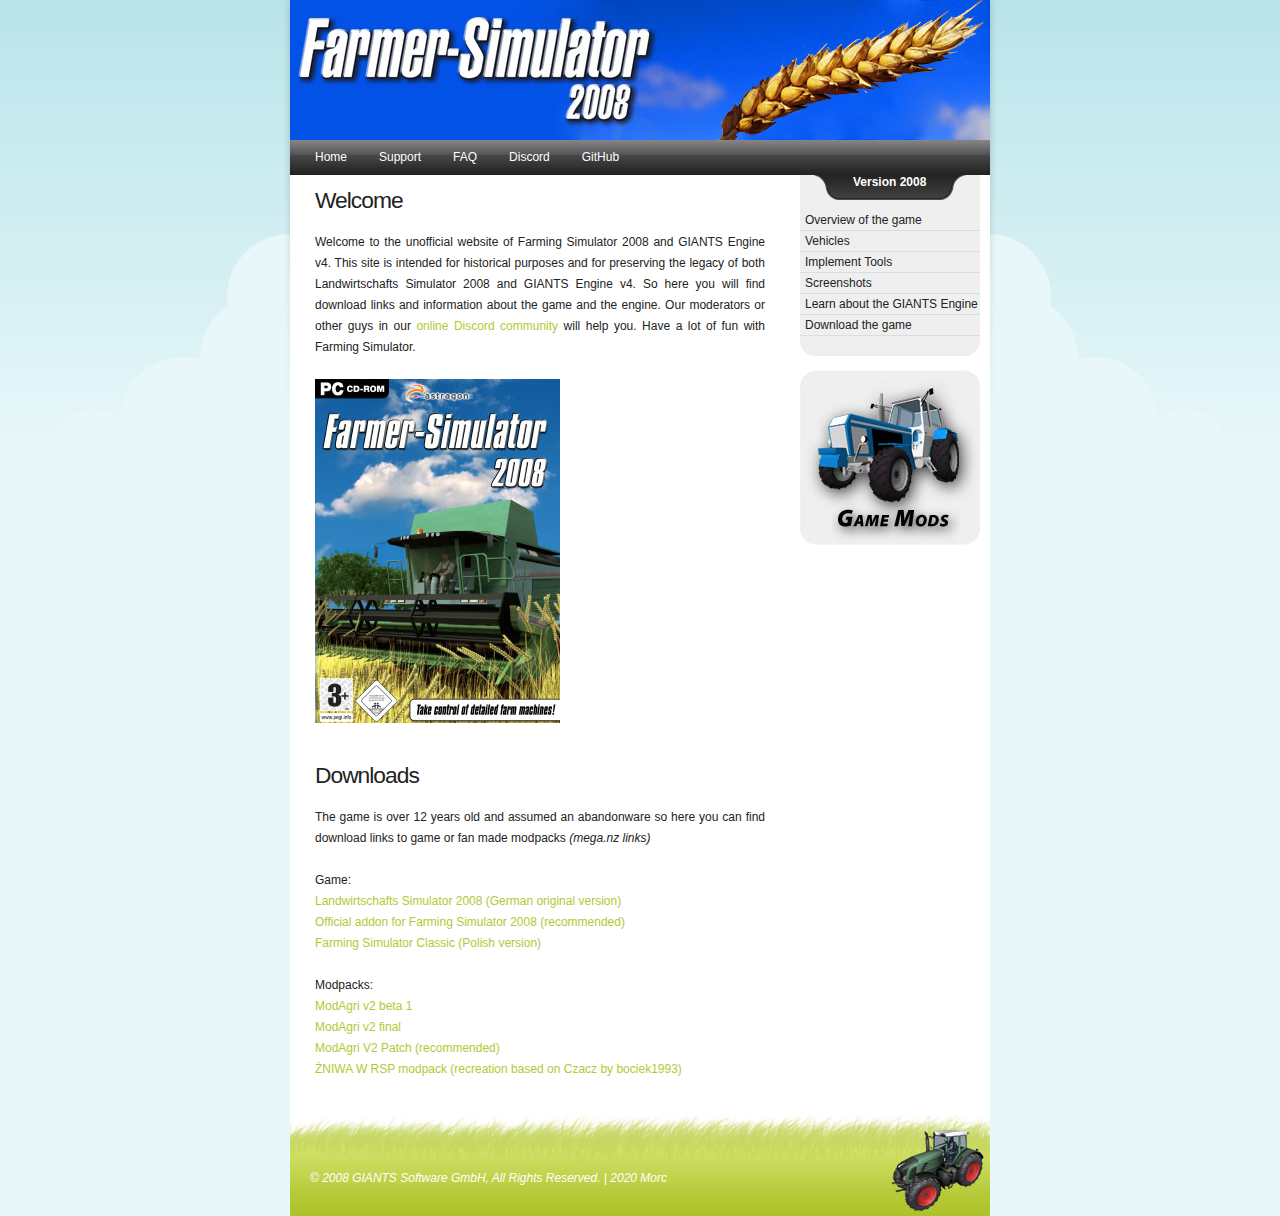
==== docs/index.html @ df8966da "site: utf-8, added game downloads, minor faq changes" ====
<!DOCTYPE html PUBLIC "-//W3C//DTD XHTML 1.0 Transitional//EN" "http://www.w3.org/TR/xhtml1/DTD/xhtml1-transitional.dtd">
<html xmlns="http://www.w3.org/1999/xhtml">
	<head>
	<meta http-equiv="content-type" content="text/html; charset=utf-8" />
	<title>Farmer Simulator 2008 - Unofficial site</title>
	<link rel="stylesheet" href="style.css" type="text/css" media="screen"/>
	<link rel="icon" href="favicon.ico" type="image/ico"/>
	<meta property="og:title" content="Farmer Simulator 2008 - Welcome" />
	<meta property="og:description" content="Unofficial site about Farming Simulator 2008 and GIANTS Engine v4" />
	<meta property="og:image" content="http://themorc.github.io/LS08-things/bg-header_en.jpg" />
</head>

<div id="wrapper">

	<a href="index.html"><div id="header" style="background:url(bg-header_en.jpg) no-repeat;">
		<!--h1>Dreamy</h1-->
	</div></a>
	
	<div id="menu">
		<ul>
			<li><a href="index.html">Home</a></li>
			<li><a href="support.html">Support</a></li>
			<li><a href="faq.html">FAQ</a></li>
			<!--<li><a href="links.html">Links</a></li> -->
			<li><a href="http://komeo.xyz/ls2009mods/discord/">Discord</a></li>
			<li><a href="http://github.com/TheMorc/LS08-things">GitHub</a></li>
		</ul>
	</div>
	
	<div id="sidebar">
		<div id="feed">
			 <div style="padding-left:13px; font-weight:bold; display:block; color:white; width:100px;">Version 2008</div>
		</div>
		<ul>
			<li><a href="overview.html">Overview of the game</a></li>
			<li><a href="vehicles.html">Vehicles</a></li>
			<li><a href="tools.html">Implement Tools</a></li>
			<li><a href="screenshots.html">Screenshots</a></li>
			<li><a href="engine.html">Learn about the GIANTS Engine</a></li>
			<li><a href="index.html">Download the game</a></li>
			<!--<li><a target="SHOPNEW" href="https://web.archive.org/web/20090309175817/http://secure.simmarket.com/astragon-farmer-simulator-2008.phtml">Order Online</a></li> -->
		</ul>
		<div id="sidebar-bottom">
			&nbsp;
		</div>
   		<div id="sidebar-banner">
        <br/>
        <!--a href="modContest2008.php" title="Click here for more information."><img src="ls2008/contest/modContest2008_en.jpg" alt="MOD-CONTEST" width="180" height="175" /></a-->
        <a href="https://komeo.xyz/ls2009mods/" target="_lsMODS" title="Game Mods"><img src="modsAndMore_en.jpg" alt="ModsAndMore" width="180" height="175"/></a>
		</div>
	</div>
	
	<div id="content">
		<div class="entry">
		<div class="entry-title">Welcome</div>
		<br/>
		<p>
		Welcome to the unofficial website of Farming Simulator 2008 and GIANTS Engine v4. This site is intended for historical purposes and for preserving the legacy of both Landwirtschafts Simulator 2008 and GIANTS Engine v4. So here you will find download links and information about the game and the engine. Our moderators or other guys in our <a href="http://komeo.xyz/ls2009mods/discord/">online Discord community</a> will help you. Have a lot of fun with Farming Simulator.		</p>
		<p>
        <a href="overview.html"><img border="0" src="cover2008_en.jpg" width="245" height="344"/></a>
		</p>
		<br/>
		<div class="entry-title">Downloads</div>
		<br/>
		<p>The game is over 12 years old and assumed an abandonware so here you can find download links to game or fan made modpacks <i>(mega.nz links)</i></p>
        <p>
        Game:<br/>
        <a href="https://mega.nz/file/1MMnGSBA#lH5ecfa-BvhL_QCORitdhK1f1Z3xkmggsCNpKFyeUto" target="_lsMODS" title="Game Mods">Landwirtschafts Simulator 2008 (German original version)</a><br/>
        <a href="https://mega.nz/file/hENnSYBZ#OQPXnB9QBwVnPimUY731-7XMZCRSXubqJC_t24f3eV0" target="_lsMODS" title="Game Mods">Official addon for Farming Simulator 2008 (recommended)</a><br/>
        <a href="https://mega.nz/file/tMN3jIoJ#OMK93yB5XgYSuuHw-t5G1V7sN5V6dOWUXCmJ59_JbU4" target="_lsMODS" title="Game Mods">Farming Simulator Classic (Polish version)</a><br/>
       	<br/>Modpacks:<br/>
       	<a href="https://mega.nz/file/pN80hCRY#dbAsSlZwcaIXO_MlmNoT_r6fmGwsNvyAkiet7_EWCbw" target="_lsMODS" title="Game Mods">ModAgri v2 beta 1</a><br/>
        <a href="https://mega.nz/file/RYNXQYqY#AQ44bBWwtRJTALHPjW859juHLrdR_-IU8MMHObiAVnY" target="_lsMODS" title="Game Mods">ModAgri v2 final</a><br/>
        <a href="https://mega.nz/file/lJdz1ACC#8S7gM0Wlao3Wtjt1bZV9NQ-djI_YgLMOu_55jGPo7nw" target="_lsMODS" title="Game Mods">ModAgri V2 Patch (recommended)</a><br/>
        <a href="https://mega.nz/file/JZ8gCBDB#wFgVV5yGU64yRZxO1jVveJ_kz6XmKjbWCf0NVjJ0VkA" target="_lsMODS" title="Game Mods">ŻNIWA W RSP modpack (recreation based on Czacz by bociek1993)</a></p>

		<!--<p><b><a style="font-size:1.6em;" href="modContestResults2008.php">Mod Contest Results and Download</a></b></p>    -->
	</div>
</div>
	<div id="footer">
		<div id="footer-valid">
			<i>&copy; 2008 GIANTS Software GmbH, All Rights Reserved.   |   2020 Morc</i>
		</div>
	</div>
</div>

</body>
</html>
---- docs/style.css ----
/*  
Theme Name: Ginger Ninja! v2
Description: The new Ginger Ninja! theme.
Version: 1.0
Author: Donny Burnside
Author URI: http://www.ginger-ninja.net/
*/

/* Generic Styling */

body {
	background:url(bg-body.png) repeat-x top center #E8F7F9;
	font-family:"Trebuchet MS", Arial, Helvetica, sans-serif;
	font-size:62.5%; /* Sets default font size to 10px */
	color:#222222;
	}

* {
	margin:0;
	padding:0;
	}

img {
	border:0;
	}

p {
	margin-bottom:1.75em;
	}

a {
	text-decoration:none;
	color:#B4C835;
	}
a:hover {
	text-decoration:none;
	color:#6CC7DC;
	}

/* Structure */

#wrapper {
	margin:0 auto;
	width:700px;
	background:#ffffff;
	font-size:1.20em;

	}
#header {
	height:140px;
	}
#menu {
	height:35px;
	line-height:35px;
	background:url(bg-menu.png) repeat-x;
	padding:0 10px;
	}
#sidebar {
	float:right;
	width:180px;
	background:#efefef;
	margin-right:10px;
	}
#content {
	float:left;
	width:500px;
	min-height:400px;
	}
#footer {
	clear:both;
	height:100px;
	background:url(bg-footer.jpg) no-repeat;
	}

/* Entries */

.entry {
	padding:15px 25px;
	text-align:justify;
	line-height:1.75em;
	}
.entry-title {
	font-size:1.90em;
	font-weight:normal;
	letter-spacing:-1px;
	}
.date {
	font-size:0.9em;
	color:#bbb;
	cursor:default;
	letter-spacing:1px;
	}
.comments {
	margin-top:-1em;
	}
.comments a {
	color:#6CC7DC;
	background:url(icon-comment.png) no-repeat 0px 2px;
	padding-left:20px;
	padding-right:2px;
	}
.comments a:hover {
	color:#B4C835;
	}


/* Menu */

#menu ul {
	list-style-type:none;
	}
#menu li {
	float:left;
	}
#menu li a {
	padding:0 15px;
	display:block;
	color:#ffffff;
	margin-right:2px;
	}
#menu li a:hover {
	background:url(bg-menu-hover.png) no-repeat center !important;
	}

/* Sidebar */

#sidebar ul {
	list-style-type:none;
	margin-top:10px;
	}
#sidebar li {
	
	}
#sidebar li a {
	display:block;
	height:20px;
	line-height:20px;
	color:#222222;
	padding-left:5px;
	border-bottom:1px solid #dddddd;
	}
#sidebar li a:hover {
	background:#edebed;
	color:#6CC4D8;
	}
#sidebar-bottom {
	height:20px;
	background:url(bg-sidebar-bottom.gif) no-repeat top center;
	}
	
#sidebar-banner{
	width:180px;
	background:#FFFFFF;
	margin-right:10px;
}	
	
	
	
/* Footer */

#footer-valid {
	float:left;
	padding-top:55px;
	padding-left:20px;
	cursor:default;
	color:#ffffff;
	}
#footer-valid a {
	color:#ffffff;
	text-decoration:none;
	}
#footer-valid a:hover {
	color:#ffffff;
	text-decoration:underline;
	}

/* Heading's */

h1 {
	font-size:2.5em;
	font-weight:normal;
	cursor:default;
	position:relative; top:50px; left:30px;
	letter-spacing:1px;
	color:#aaaaaa;
	font-style:italic;
	}

/* Feed */

#feed {
	height:25px;
	width:126px;
	background:url(bg-feed.gif) no-repeat;
	margin:0 auto;
	padding-left:26px;
	}
a.feed-button {
	display:block;
    width:100px;
    height:25px;
    background:url("button-feed.png") 0 0 no-repeat;
    text-decoration: none;
	}
a:hover.feed-button {
	background-position:0 -25px;
	}
z
/* Extra's */

#ad-top {
	width:480px;
	height:72px;
	background:url(bg-ad-top.png) no-repeat;
	padding:5px;
	}
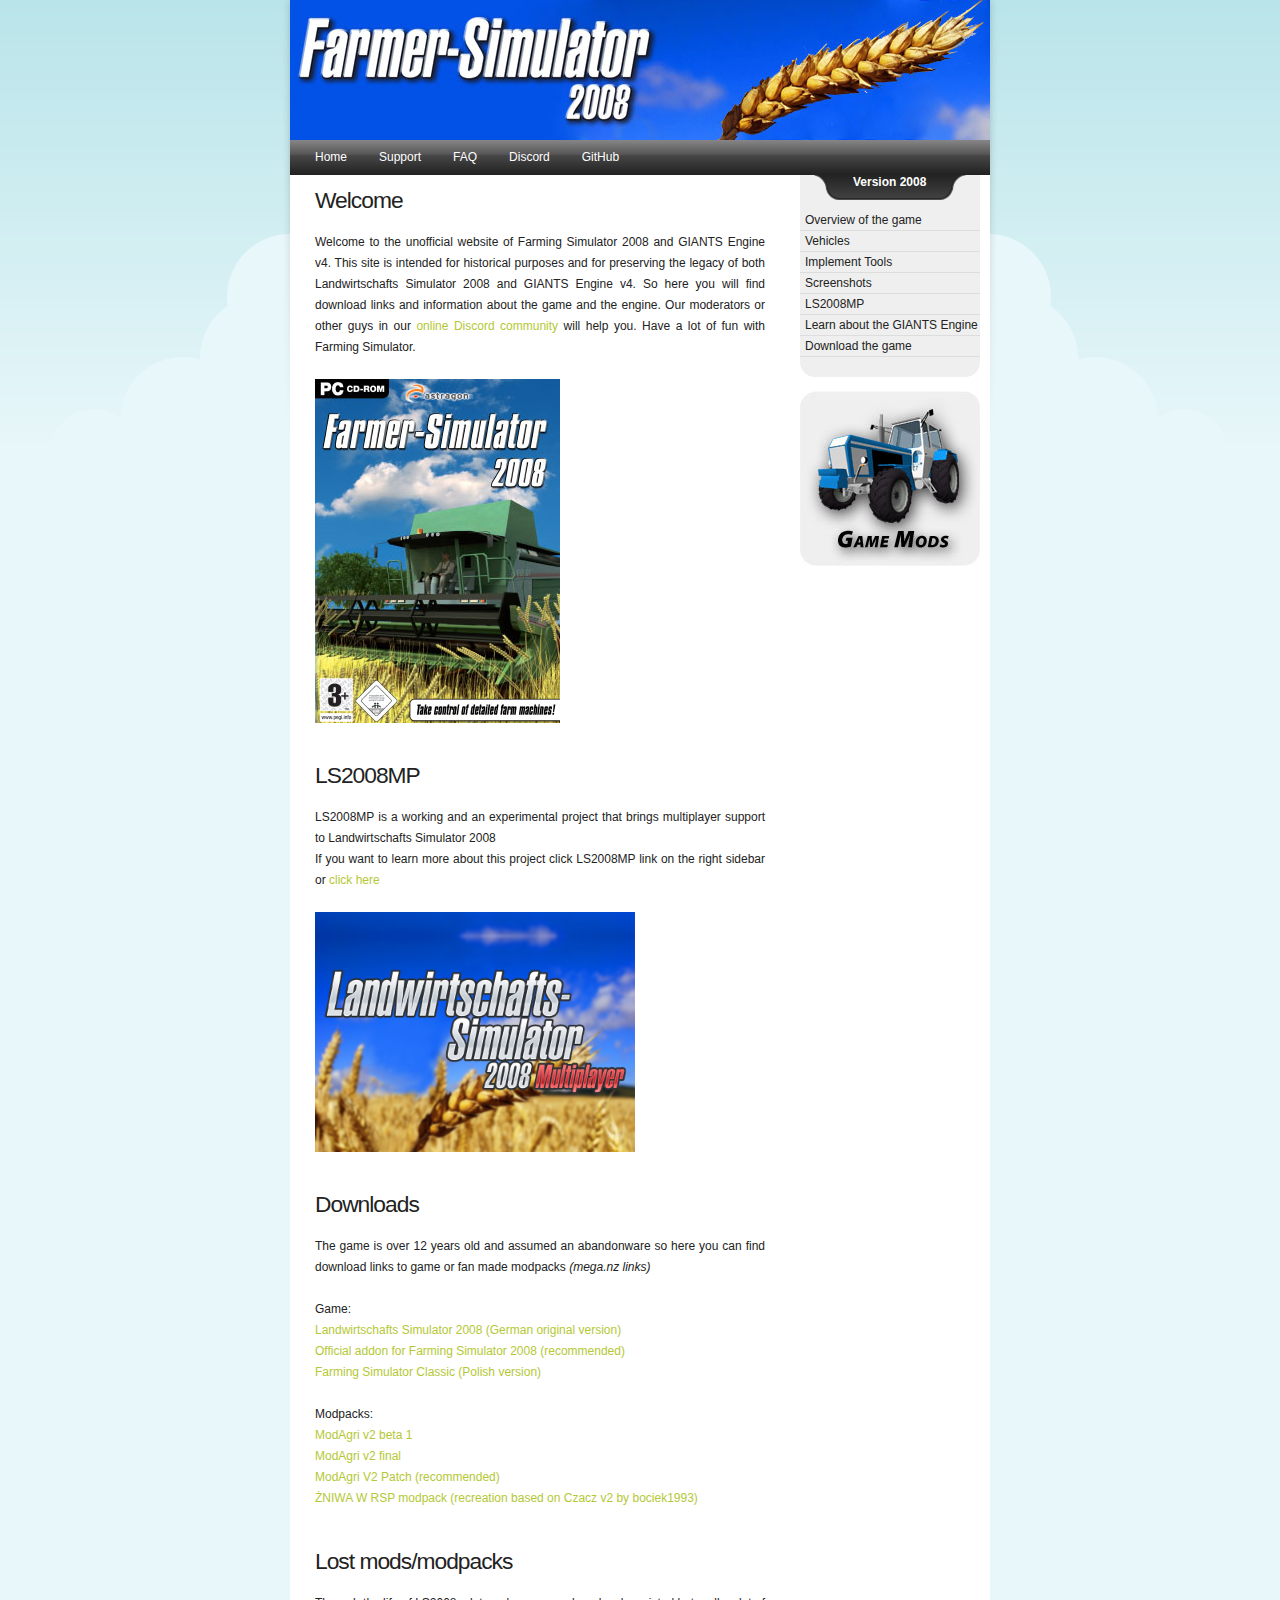
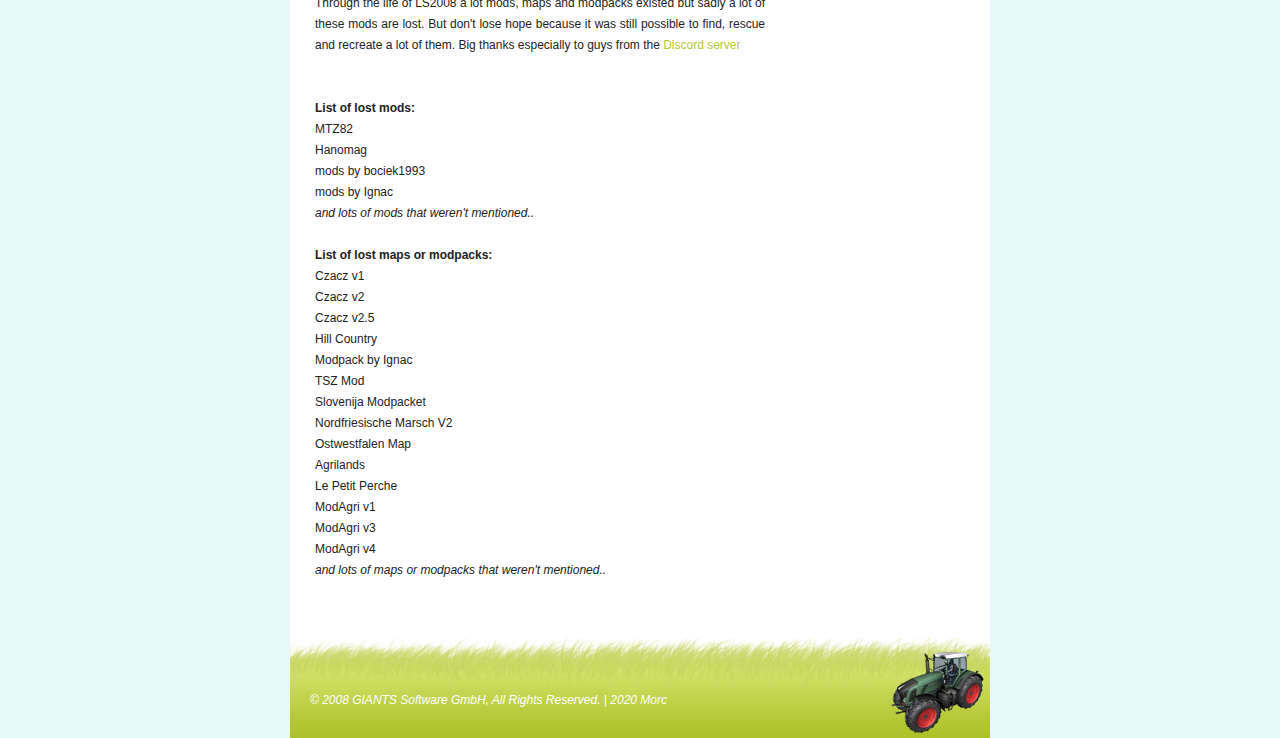
==== commit 96efc8c2: "site: added LS2008MP, added lost mods section" ====
--- a/docs/index.html
+++ b/docs/index.html
@@ -36,8 +36,9 @@
 			<li><a href="vehicles.html">Vehicles</a></li>
 			<li><a href="tools.html">Implement Tools</a></li>
 			<li><a href="screenshots.html">Screenshots</a></li>
+			<li><a href="ls2008mp.html">LS2008MP</a></li>
 			<li><a href="engine.html">Learn about the GIANTS Engine</a></li>
-			<li><a href="index.html">Download the game</a></li>
+			<li><a href="index.html#downloads">Download the game</a></li>
 			<!--<li><a target="SHOPNEW" href="https://web.archive.org/web/20090309175817/http://secure.simmarket.com/astragon-farmer-simulator-2008.phtml">Order Online</a></li> -->
 		</ul>
 		<div id="sidebar-bottom">
@@ -60,7 +61,17 @@
         <a href="overview.html"><img border="0" src="cover2008_en.jpg" width="245" height="344"/></a>
 		</p>
 		<br/>
-		<div class="entry-title">Downloads</div>
+		
+		<a name="ls2008mp" style="color:#222222"><div class="entry-title" >LS2008MP</div></a>
+		<br/>
+		<p>LS2008MP is a working and an experimental project that brings multiplayer support to Landwirtschafts Simulator 2008<br>
+		If you want to learn more about this project click LS2008MP link on the right sidebar or <a href="ls2008mp.html">click here</a></p>
+		<p>
+        <a href="ls2008mp.html"><img border="0" src="ls2008mp.jpg" width="320" height="240"/></a>
+		</p>
+		<br/>
+		
+		<a name="downloads" style="color:#222222"><div class="entry-title" >Downloads</div></a>
 		<br/>
 		<p>The game is over 12 years old and assumed an abandonware so here you can find download links to game or fan made modpacks <i>(mega.nz links)</i></p>
         <p>
@@ -68,12 +79,46 @@
         <a href="https://mega.nz/file/1MMnGSBA#lH5ecfa-BvhL_QCORitdhK1f1Z3xkmggsCNpKFyeUto" target="_lsMODS" title="Game Mods">Landwirtschafts Simulator 2008 (German original version)</a><br/>
         <a href="https://mega.nz/file/hENnSYBZ#OQPXnB9QBwVnPimUY731-7XMZCRSXubqJC_t24f3eV0" target="_lsMODS" title="Game Mods">Official addon for Farming Simulator 2008 (recommended)</a><br/>
         <a href="https://mega.nz/file/tMN3jIoJ#OMK93yB5XgYSuuHw-t5G1V7sN5V6dOWUXCmJ59_JbU4" target="_lsMODS" title="Game Mods">Farming Simulator Classic (Polish version)</a><br/>
-       	<br/>Modpacks:<br/>
+       	<br/>
+       	Modpacks:<br/>
        	<a href="https://mega.nz/file/pN80hCRY#dbAsSlZwcaIXO_MlmNoT_r6fmGwsNvyAkiet7_EWCbw" target="_lsMODS" title="Game Mods">ModAgri v2 beta 1</a><br/>
         <a href="https://mega.nz/file/RYNXQYqY#AQ44bBWwtRJTALHPjW859juHLrdR_-IU8MMHObiAVnY" target="_lsMODS" title="Game Mods">ModAgri v2 final</a><br/>
         <a href="https://mega.nz/file/lJdz1ACC#8S7gM0Wlao3Wtjt1bZV9NQ-djI_YgLMOu_55jGPo7nw" target="_lsMODS" title="Game Mods">ModAgri V2 Patch (recommended)</a><br/>
-        <a href="https://mega.nz/file/JZ8gCBDB#wFgVV5yGU64yRZxO1jVveJ_kz6XmKjbWCf0NVjJ0VkA" target="_lsMODS" title="Game Mods">ŻNIWA W RSP modpack (recreation based on Czacz by bociek1993)</a></p>
-
+        <a href="https://mega.nz/file/JZ8gCBDB#wFgVV5yGU64yRZxO1jVveJ_kz6XmKjbWCf0NVjJ0VkA" target="_lsMODS" title="Game Mods">ŻNIWA W RSP modpack (recreation based on Czacz v2 by bociek1993)</a></p>
+		<br/>
+		
+		<a name="lost" style="color:#222222"><div class="entry-title" >Lost mods/modpacks</div></a>
+		<br/>
+		<p>Through the life of LS2008 a lot mods, maps and modpacks existed but sadly a lot of these mods are lost.
+		But don't lose hope because it was still possible to find, rescue and recreate a lot of them. Big thanks especially to guys from the <a href="http://komeo.xyz/ls2009mods/discord/">Discord server</a></p>
+		<br/>
+		<b>List of lost mods:</b><br/>
+		MTZ82<br/>
+		Hanomag<br/>
+		mods by bociek1993<br/>
+		mods by Ignac<br/>
+		<i>and lots of mods that weren't mentioned..</i>
+		<br/>
+		<br/>
+		<b>List of lost maps or modpacks:</b><br/>
+		<p>
+		Czacz v1<br/>
+		Czacz v2<br/>
+		Czacz v2.5<br/>
+		Hill Country<br/>
+		Modpack by Ignac<br/>
+		TSZ Mod<br/>
+		Slovenija Modpacket<br/>
+		Nordfriesische Marsch V2<br/>
+		Ostwestfalen Map<br/>
+		Agrilands<br/>
+		Le Petit Perche<br/>
+		ModAgri v1<br/>
+		ModAgri v3<br/>
+		ModAgri v4<br/>
+		<i>and lots of maps or modpacks that weren't mentioned..</i>
+		</p>
+		<br/>
 		<!--<p><b><a style="font-size:1.6em;" href="modContestResults2008.php">Mod Contest Results and Download</a></b></p>    -->
 	</div>
 </div>
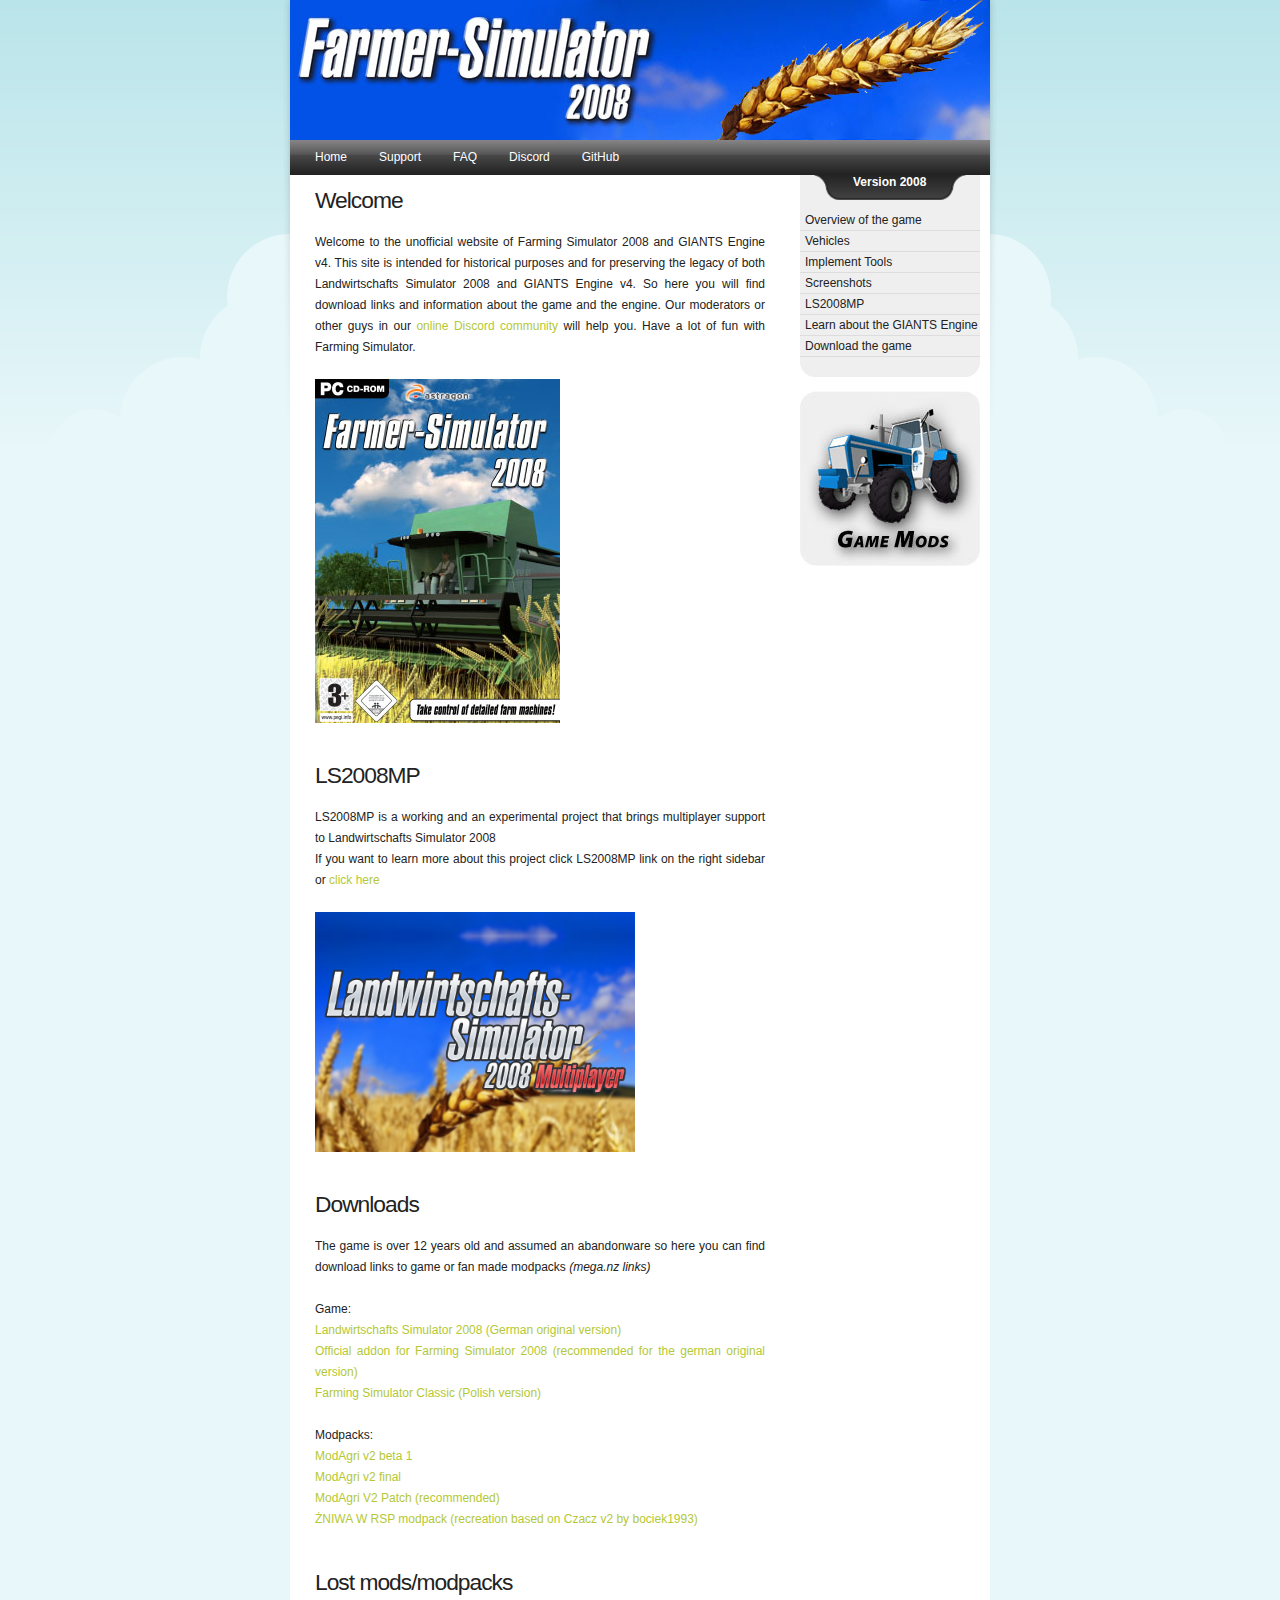
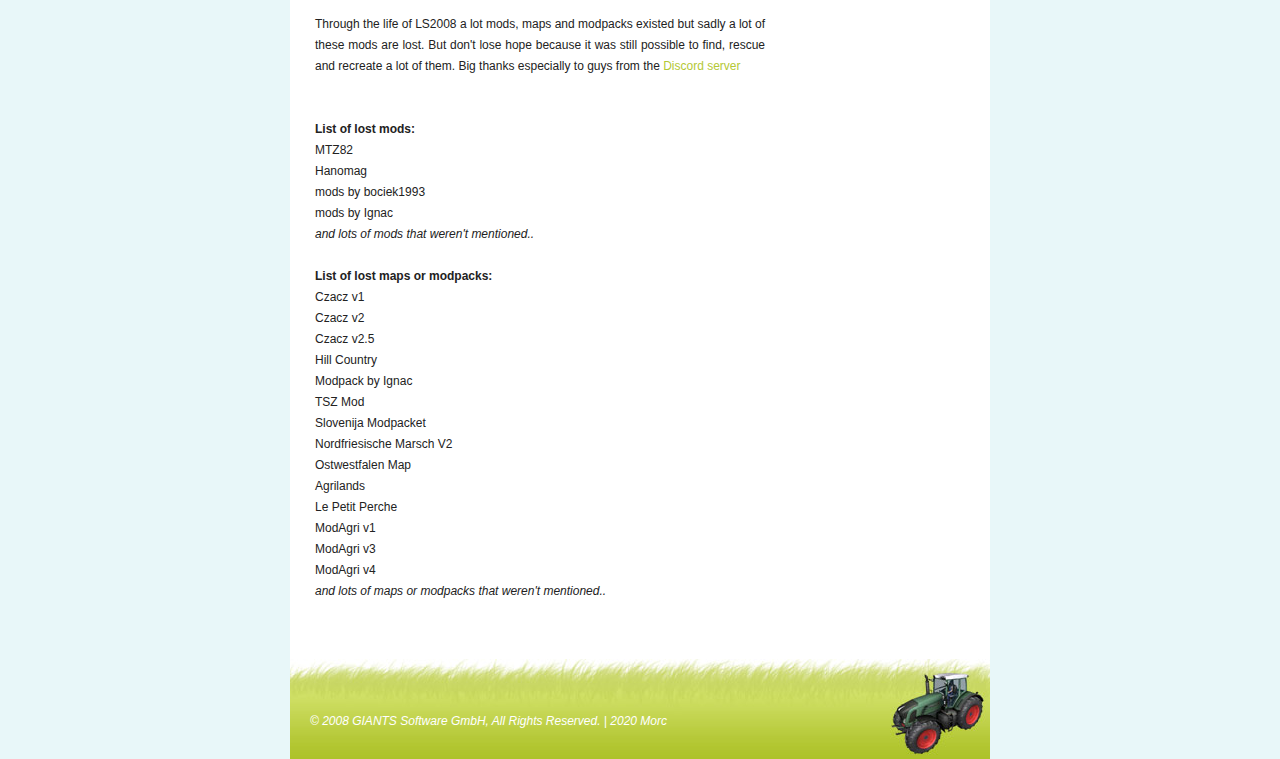
==== commit b26d7e12: "site: engine.html changes" ====
--- a/docs/index.html
+++ b/docs/index.html
@@ -77,7 +77,7 @@
         <p>
         Game:<br/>
         <a href="https://mega.nz/file/1MMnGSBA#lH5ecfa-BvhL_QCORitdhK1f1Z3xkmggsCNpKFyeUto" target="_lsMODS" title="Game Mods">Landwirtschafts Simulator 2008 (German original version)</a><br/>
-        <a href="https://mega.nz/file/hENnSYBZ#OQPXnB9QBwVnPimUY731-7XMZCRSXubqJC_t24f3eV0" target="_lsMODS" title="Game Mods">Official addon for Farming Simulator 2008 (recommended)</a><br/>
+        <a href="https://mega.nz/file/hENnSYBZ#OQPXnB9QBwVnPimUY731-7XMZCRSXubqJC_t24f3eV0" target="_lsMODS" title="Game Mods">Official addon for Farming Simulator 2008 (recommended for the german original version)</a><br/>
         <a href="https://mega.nz/file/tMN3jIoJ#OMK93yB5XgYSuuHw-t5G1V7sN5V6dOWUXCmJ59_JbU4" target="_lsMODS" title="Game Mods">Farming Simulator Classic (Polish version)</a><br/>
        	<br/>
        	Modpacks:<br/>
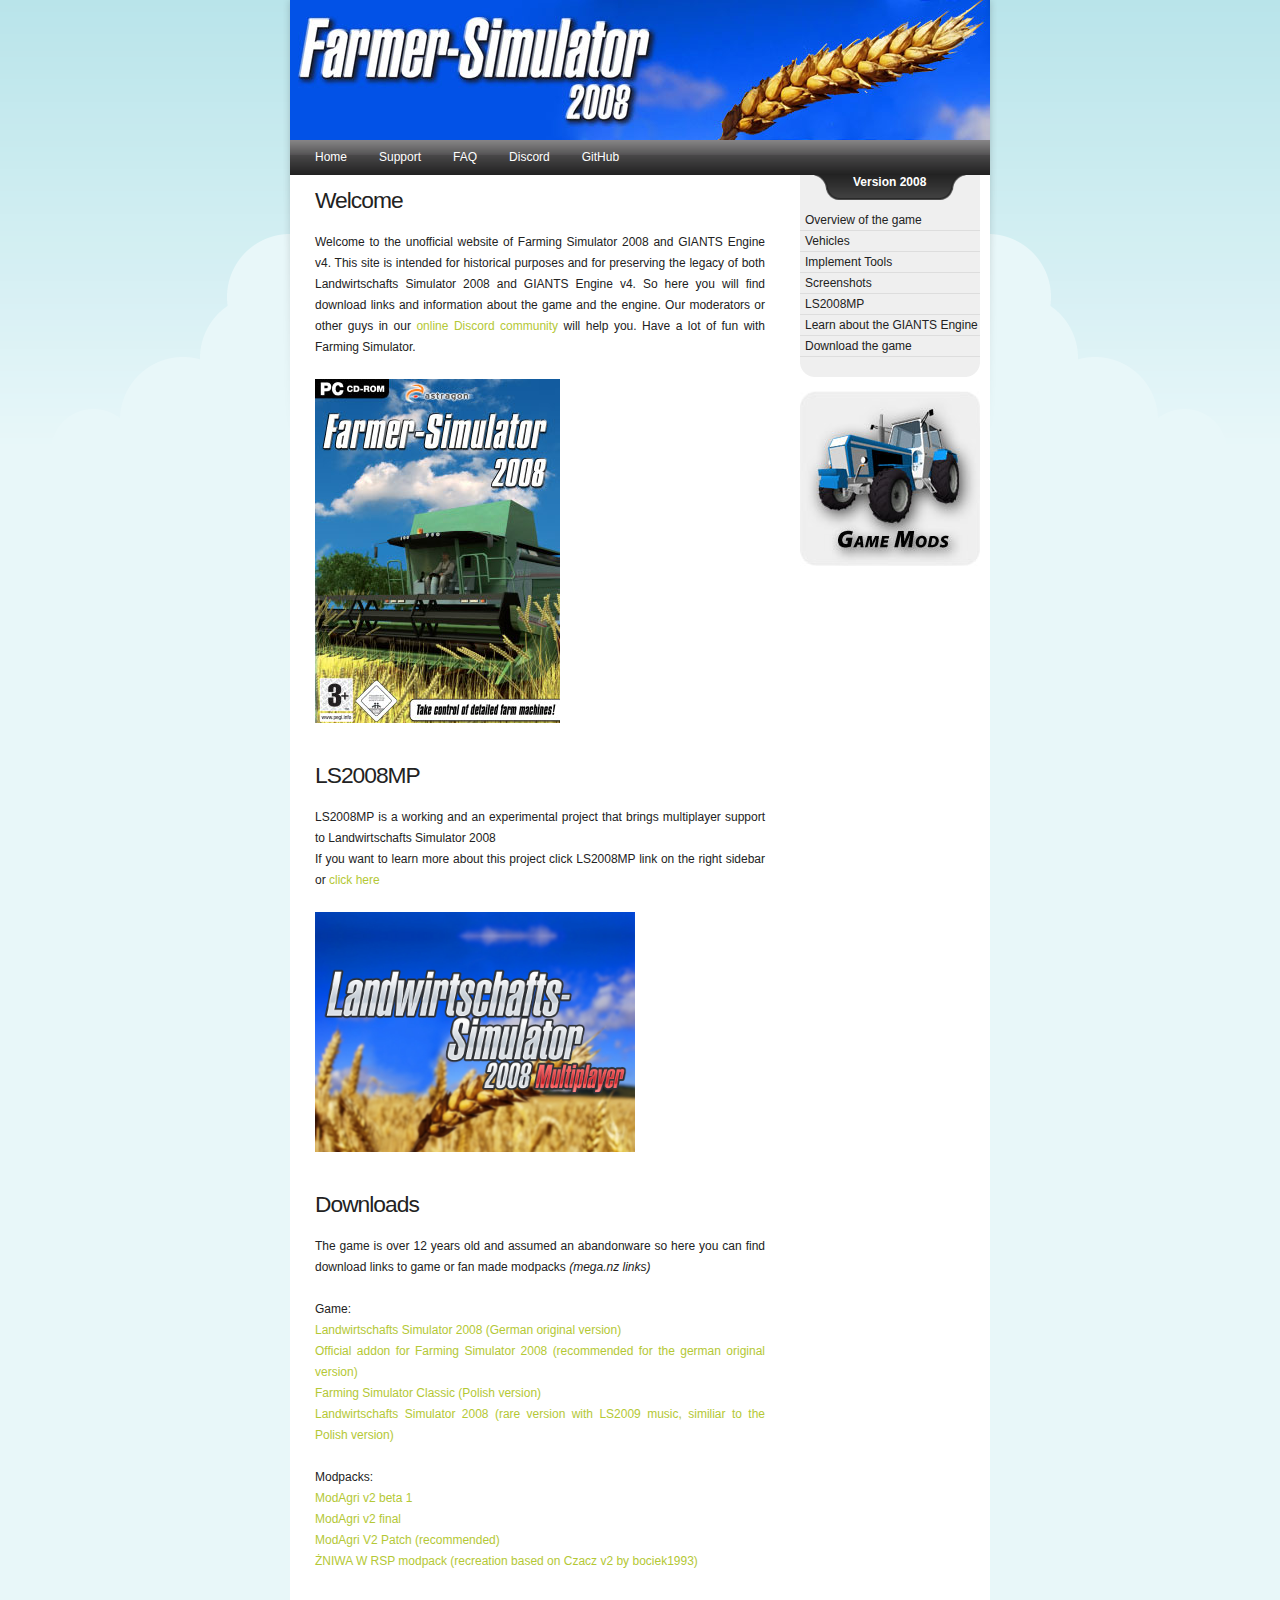
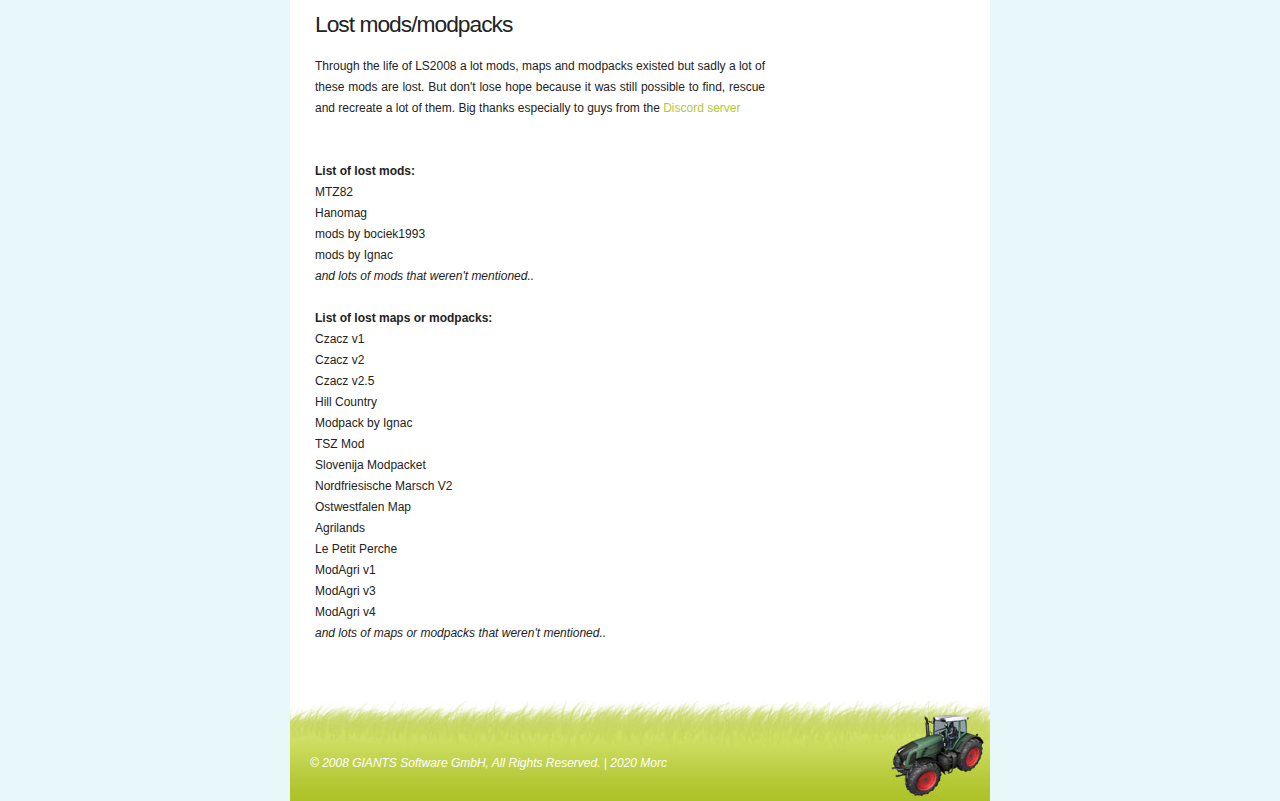
==== commit 0d068a2b: "Update index.html" ====
--- a/docs/index.html
+++ b/docs/index.html
@@ -79,7 +79,8 @@
         <a href="https://mega.nz/file/1MMnGSBA#lH5ecfa-BvhL_QCORitdhK1f1Z3xkmggsCNpKFyeUto" target="_lsMODS" title="Game Mods">Landwirtschafts Simulator 2008 (German original version)</a><br/>
         <a href="https://mega.nz/file/hENnSYBZ#OQPXnB9QBwVnPimUY731-7XMZCRSXubqJC_t24f3eV0" target="_lsMODS" title="Game Mods">Official addon for Farming Simulator 2008 (recommended for the german original version)</a><br/>
         <a href="https://mega.nz/file/tMN3jIoJ#OMK93yB5XgYSuuHw-t5G1V7sN5V6dOWUXCmJ59_JbU4" target="_lsMODS" title="Game Mods">Farming Simulator Classic (Polish version)</a><br/>
-       	<br/>
+       	<a href="https://mega.nz/file/kN12jQSK#Jl3G3NEefCYDW4YKPDddmGnHNgVtzVFC_GCzNX_4jlk" target="_lsMODS" title="Game Mods">Landwirtschafts Simulator 2008 (rare version with LS2009 music, similiar to the Polish version)</a><br/>
+		<br/>
        	Modpacks:<br/>
        	<a href="https://mega.nz/file/pN80hCRY#dbAsSlZwcaIXO_MlmNoT_r6fmGwsNvyAkiet7_EWCbw" target="_lsMODS" title="Game Mods">ModAgri v2 beta 1</a><br/>
         <a href="https://mega.nz/file/RYNXQYqY#AQ44bBWwtRJTALHPjW859juHLrdR_-IU8MMHObiAVnY" target="_lsMODS" title="Game Mods">ModAgri v2 final</a><br/>
@@ -130,4 +131,4 @@
 </div>
 
 </body>
-</html>+</html>
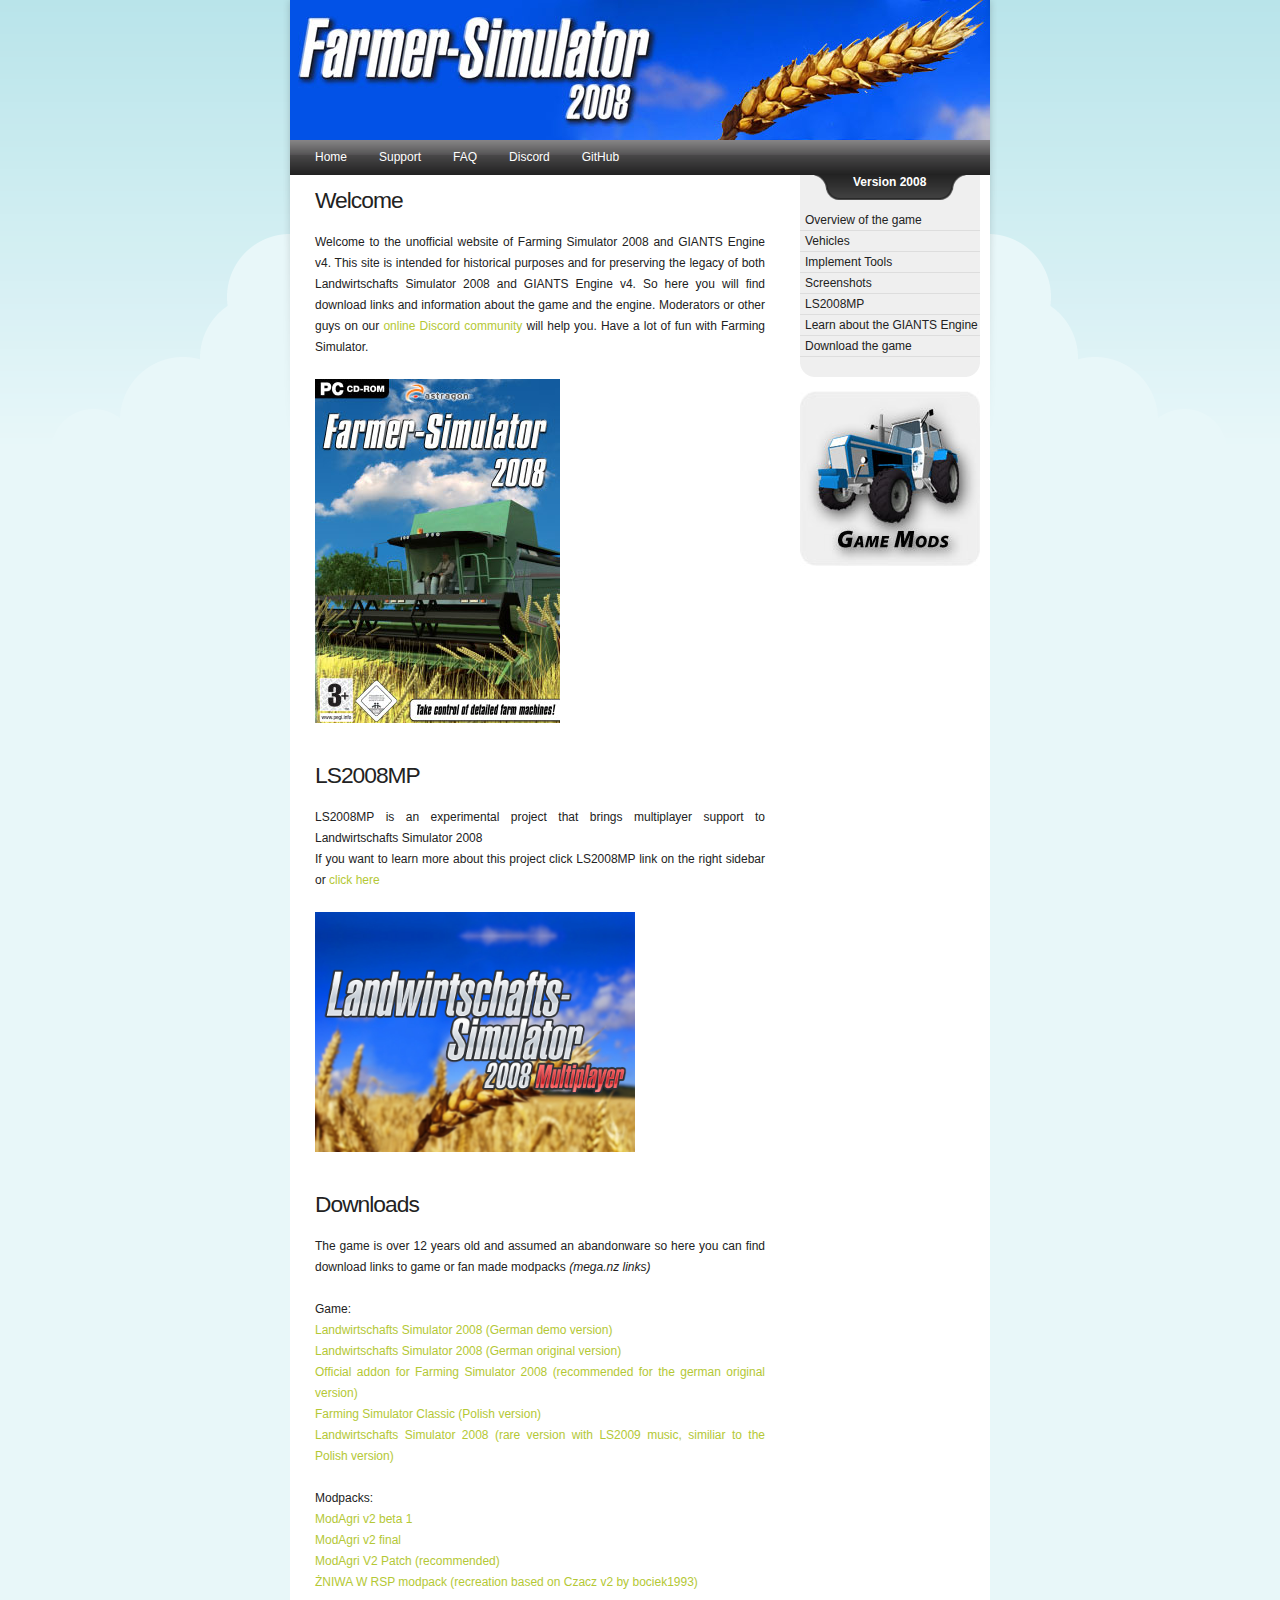
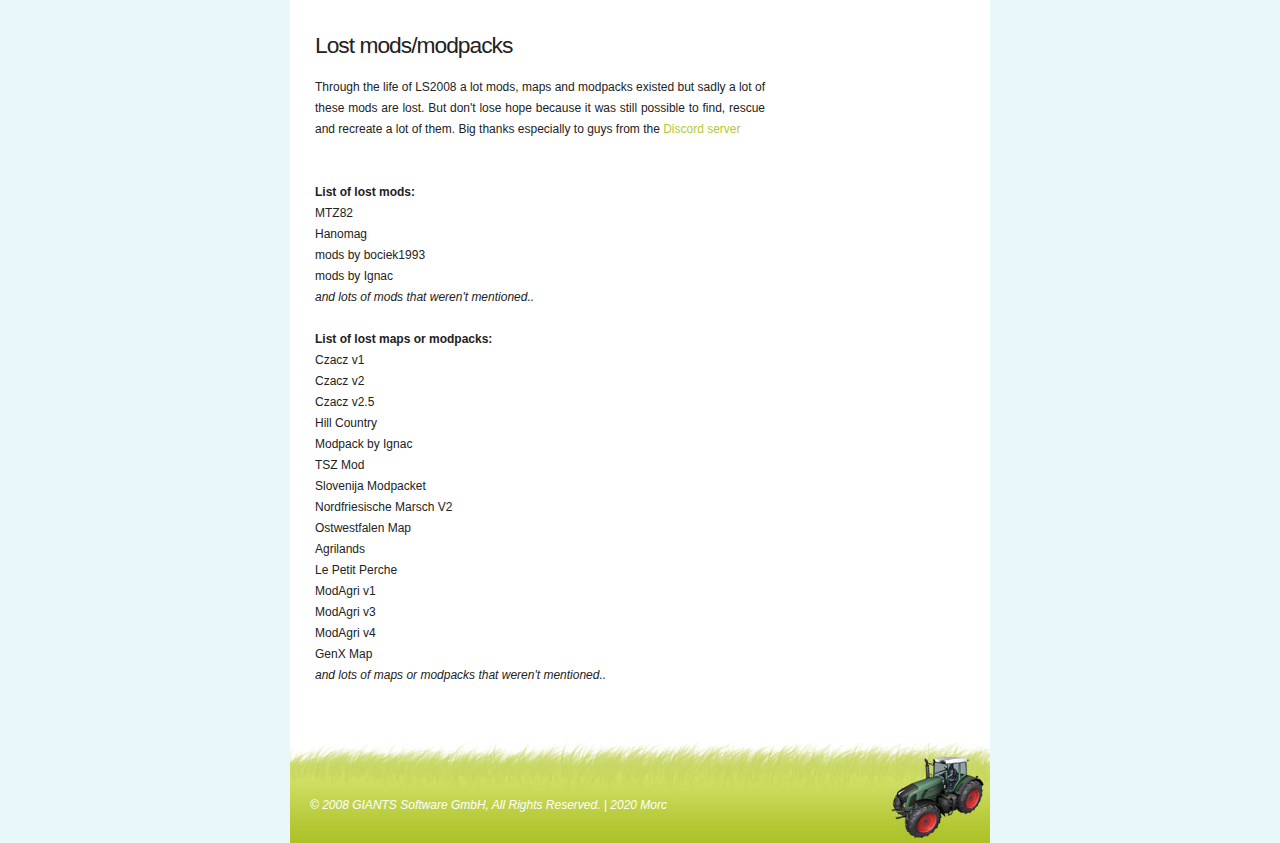
==== commit f11c2cad: "Update index.html" ====
--- a/docs/index.html
+++ b/docs/index.html
@@ -56,7 +56,7 @@
 		<div class="entry-title">Welcome</div>
 		<br/>
 		<p>
-		Welcome to the unofficial website of Farming Simulator 2008 and GIANTS Engine v4. This site is intended for historical purposes and for preserving the legacy of both Landwirtschafts Simulator 2008 and GIANTS Engine v4. So here you will find download links and information about the game and the engine. Our moderators or other guys in our <a href="http://komeo.xyz/ls2009mods/discord/">online Discord community</a> will help you. Have a lot of fun with Farming Simulator.		</p>
+		Welcome to the unofficial website of Farming Simulator 2008 and GIANTS Engine v4. This site is intended for historical purposes and for preserving the legacy of both Landwirtschafts Simulator 2008 and GIANTS Engine v4. So here you will find download links and information about the game and the engine. Moderators or other guys on our <a href="http://komeo.xyz/ls2009mods/discord/">online Discord community</a> will help you. Have a lot of fun with Farming Simulator.		</p>
 		<p>
         <a href="overview.html"><img border="0" src="cover2008_en.jpg" width="245" height="344"/></a>
 		</p>
@@ -64,7 +64,7 @@
 		
 		<a name="ls2008mp" style="color:#222222"><div class="entry-title" >LS2008MP</div></a>
 		<br/>
-		<p>LS2008MP is a working and an experimental project that brings multiplayer support to Landwirtschafts Simulator 2008<br>
+		<p>LS2008MP is an experimental project that brings multiplayer support to Landwirtschafts Simulator 2008<br>
 		If you want to learn more about this project click LS2008MP link on the right sidebar or <a href="ls2008mp.html">click here</a></p>
 		<p>
         <a href="ls2008mp.html"><img border="0" src="ls2008mp.jpg" width="320" height="240"/></a>
@@ -76,6 +76,7 @@
 		<p>The game is over 12 years old and assumed an abandonware so here you can find download links to game or fan made modpacks <i>(mega.nz links)</i></p>
         <p>
         Game:<br/>
+	<a href="https://mega.nz/file/gRtGASIL#nDIjDshYDL5C_aohYLZlLLg8wTj3WiJ-21rv13V8dL0" target="_lsMODS" title="Game Mods">Landwirtschafts Simulator 2008 (German demo version)</a><br/>
         <a href="https://mega.nz/file/1MMnGSBA#lH5ecfa-BvhL_QCORitdhK1f1Z3xkmggsCNpKFyeUto" target="_lsMODS" title="Game Mods">Landwirtschafts Simulator 2008 (German original version)</a><br/>
         <a href="https://mega.nz/file/hENnSYBZ#OQPXnB9QBwVnPimUY731-7XMZCRSXubqJC_t24f3eV0" target="_lsMODS" title="Game Mods">Official addon for Farming Simulator 2008 (recommended for the german original version)</a><br/>
         <a href="https://mega.nz/file/tMN3jIoJ#OMK93yB5XgYSuuHw-t5G1V7sN5V6dOWUXCmJ59_JbU4" target="_lsMODS" title="Game Mods">Farming Simulator Classic (Polish version)</a><br/>
@@ -117,6 +118,7 @@
 		ModAgri v1<br/>
 		ModAgri v3<br/>
 		ModAgri v4<br/>
+		GenX Map<br/>
 		<i>and lots of maps or modpacks that weren't mentioned..</i>
 		</p>
 		<br/>
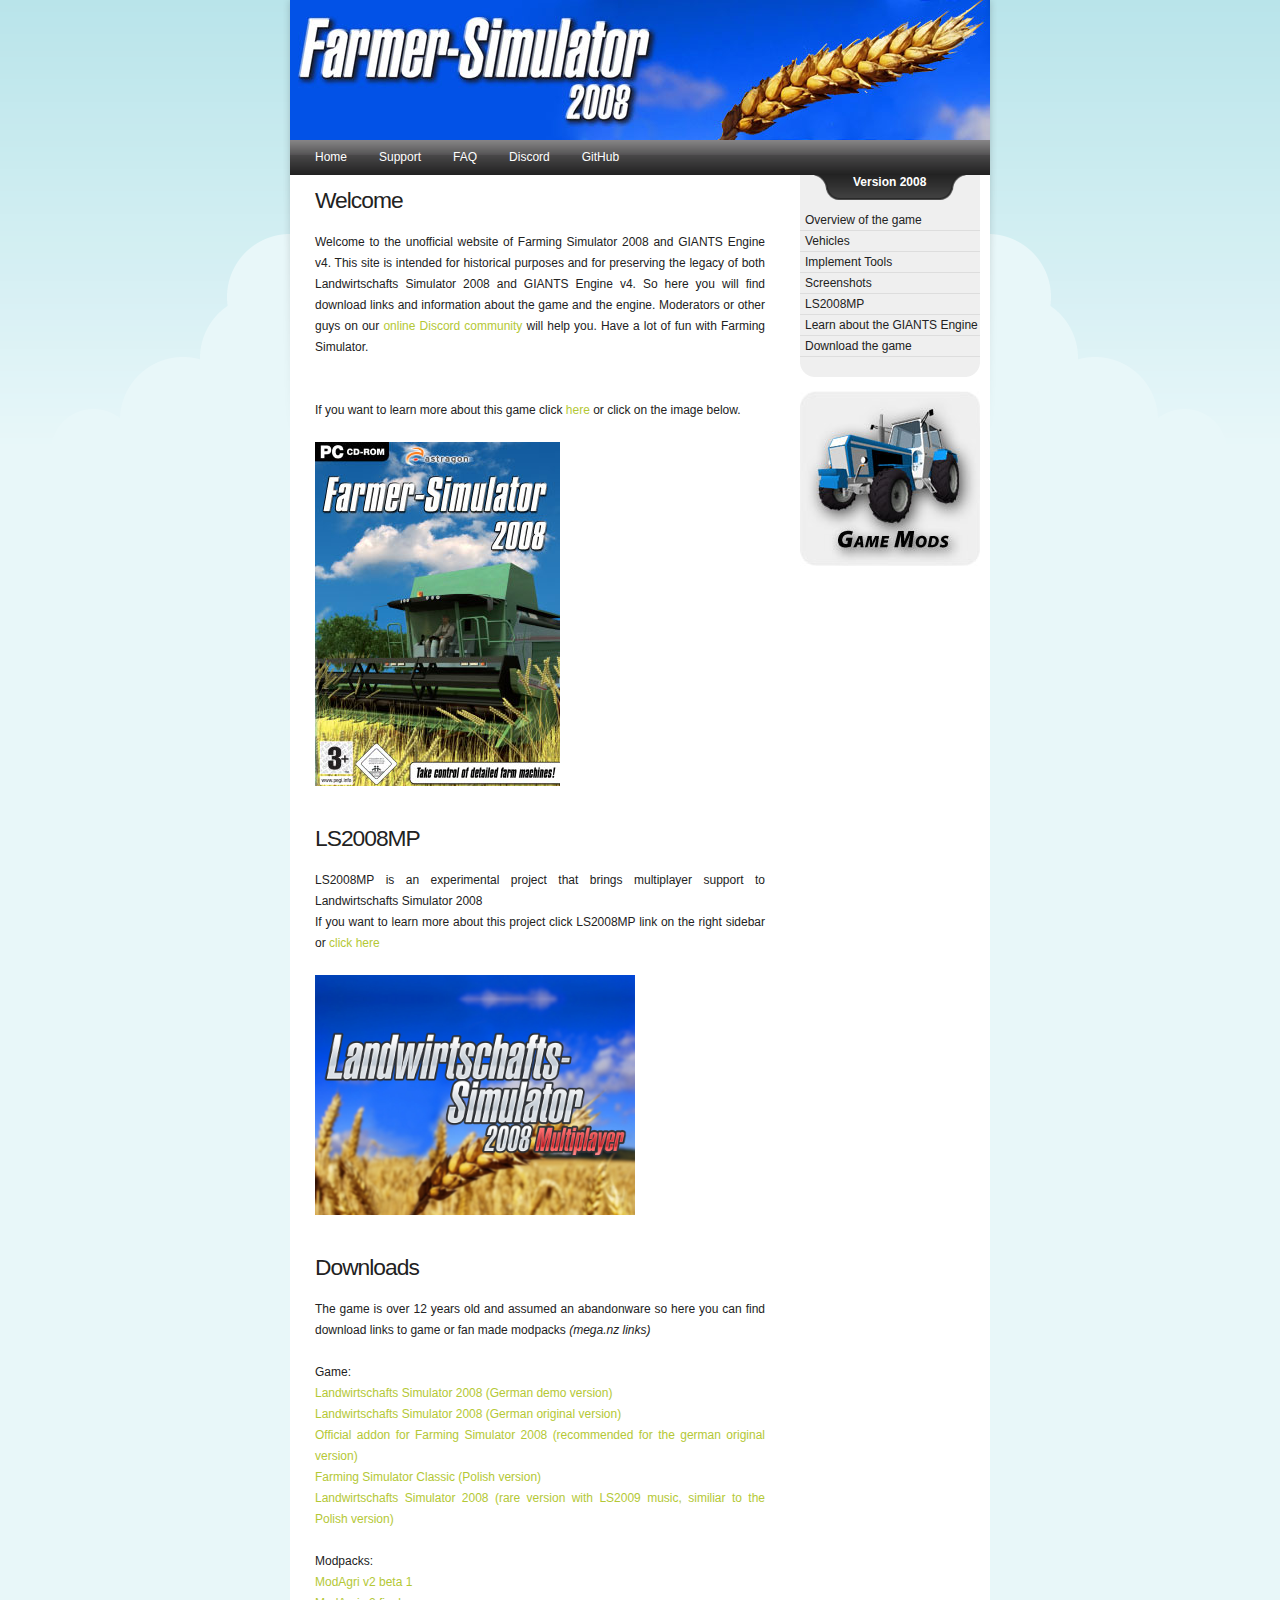
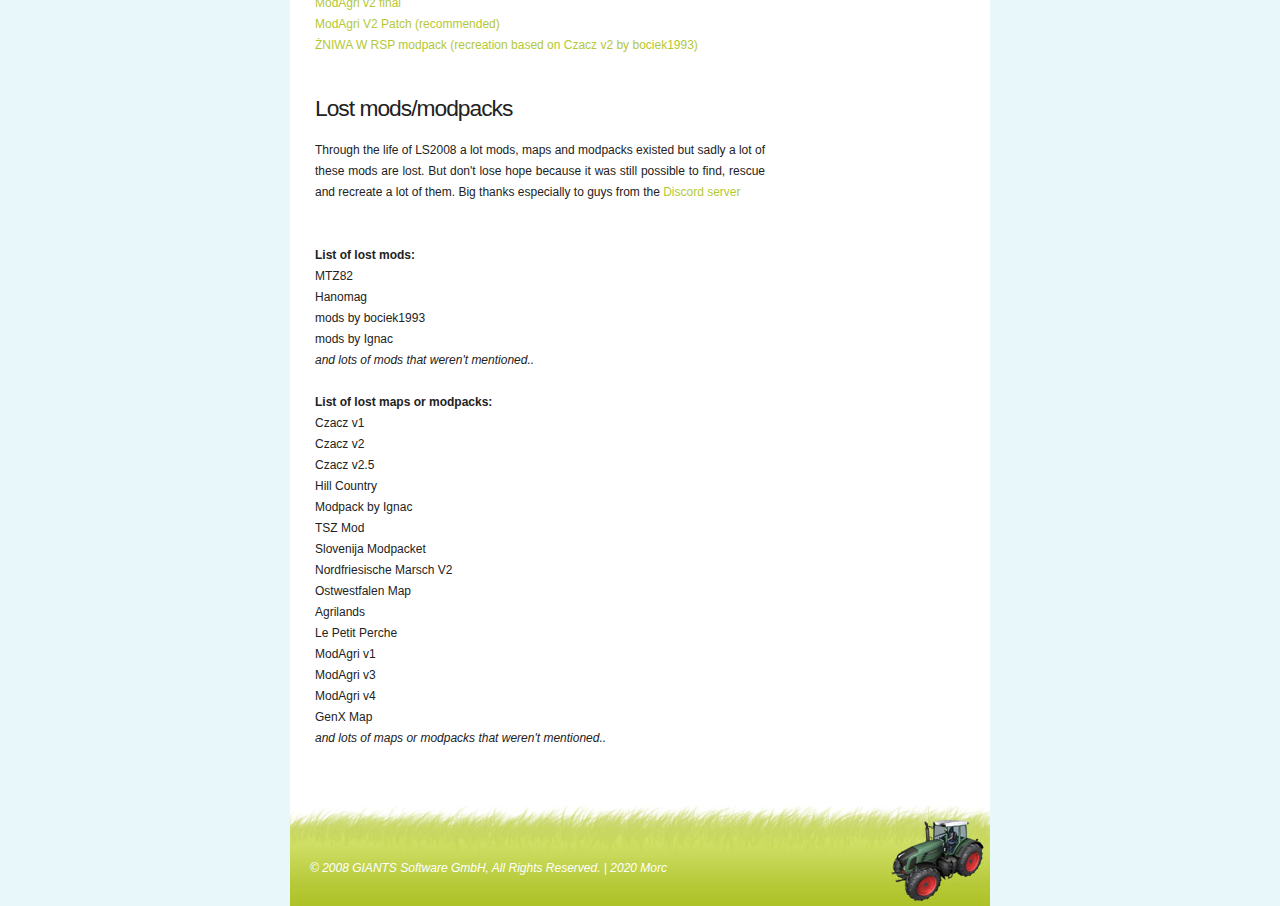
==== commit b5581e42: "Update index.html" ====
--- a/docs/index.html
+++ b/docs/index.html
@@ -57,7 +57,10 @@
 		<br/>
 		<p>
 		Welcome to the unofficial website of Farming Simulator 2008 and GIANTS Engine v4. This site is intended for historical purposes and for preserving the legacy of both Landwirtschafts Simulator 2008 and GIANTS Engine v4. So here you will find download links and information about the game and the engine. Moderators or other guys on our <a href="http://komeo.xyz/ls2009mods/discord/">online Discord community</a> will help you. Have a lot of fun with Farming Simulator.		</p>
-		<p>
+		<br><p>
+        	If you want to learn more about this game click <a href="overview.html">here</a> or click on the image below.
+		</p>
+			<p>
         <a href="overview.html"><img border="0" src="cover2008_en.jpg" width="245" height="344"/></a>
 		</p>
 		<br/>
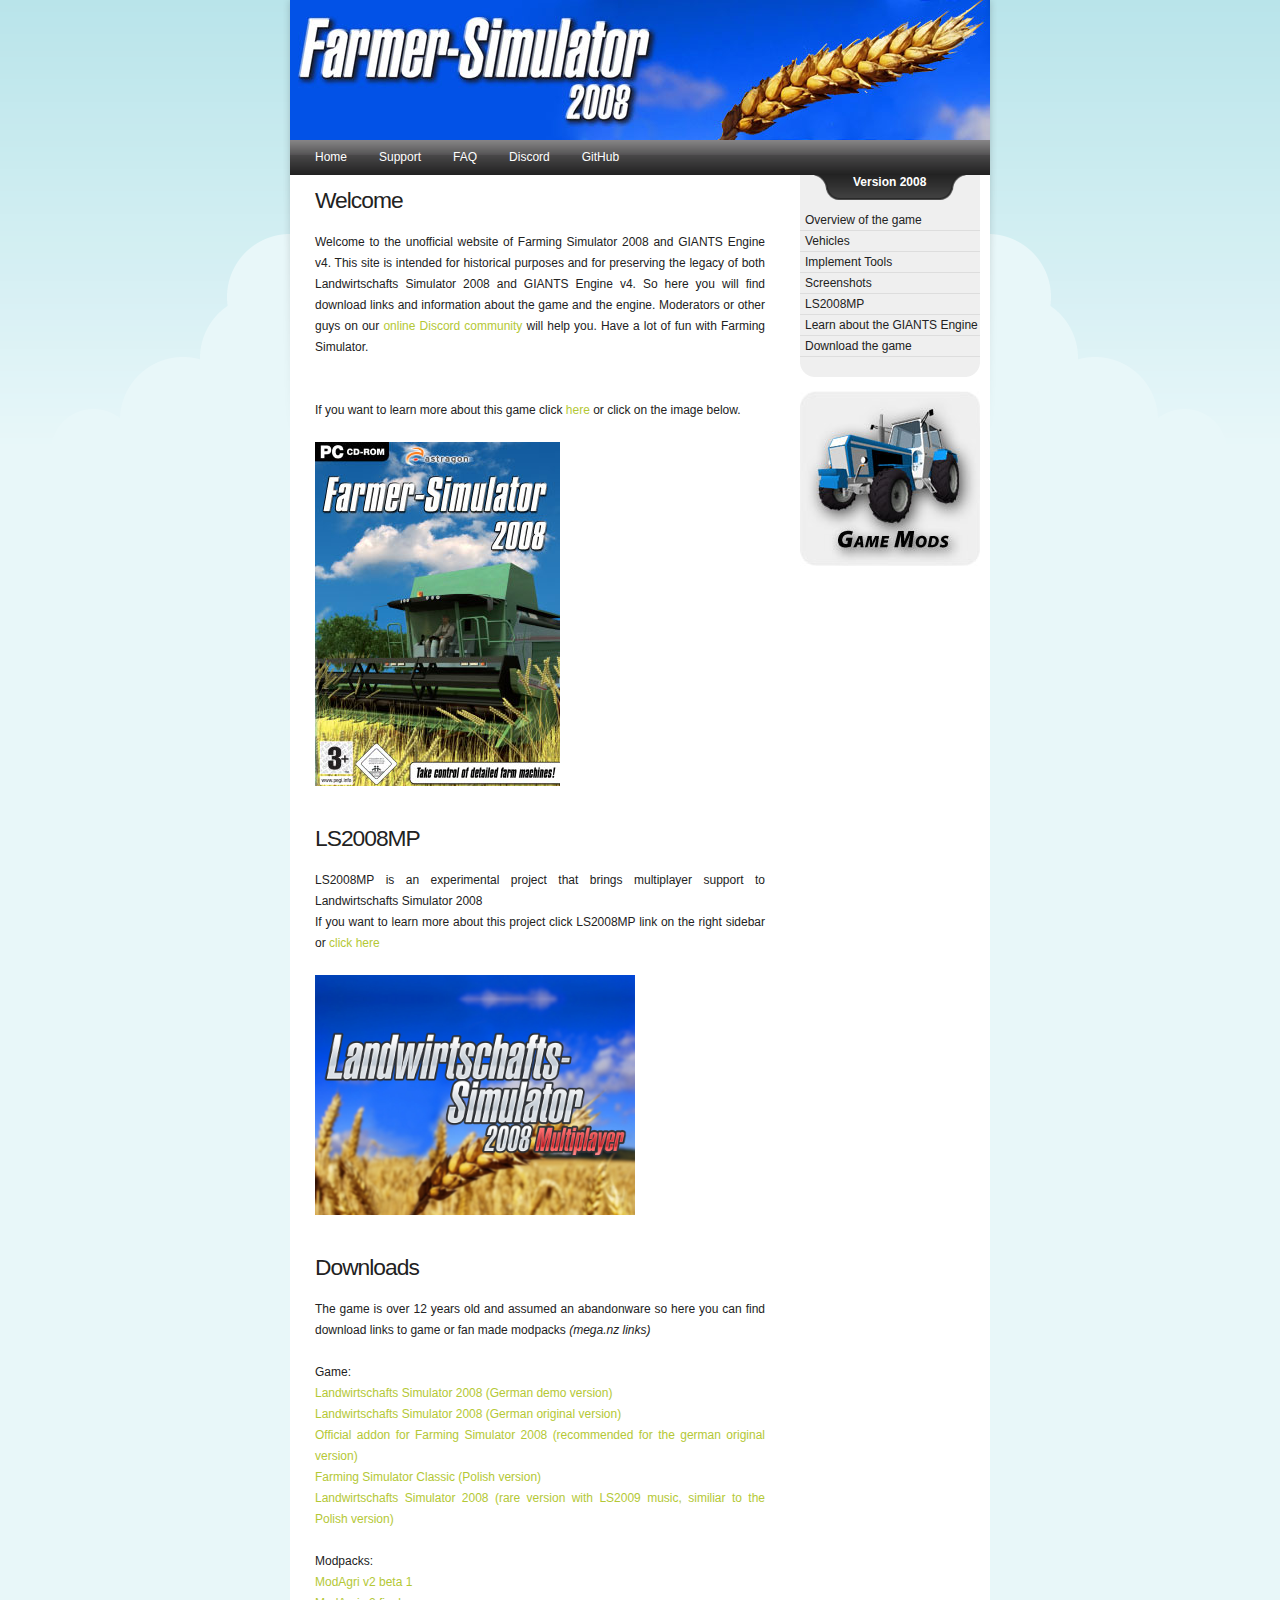
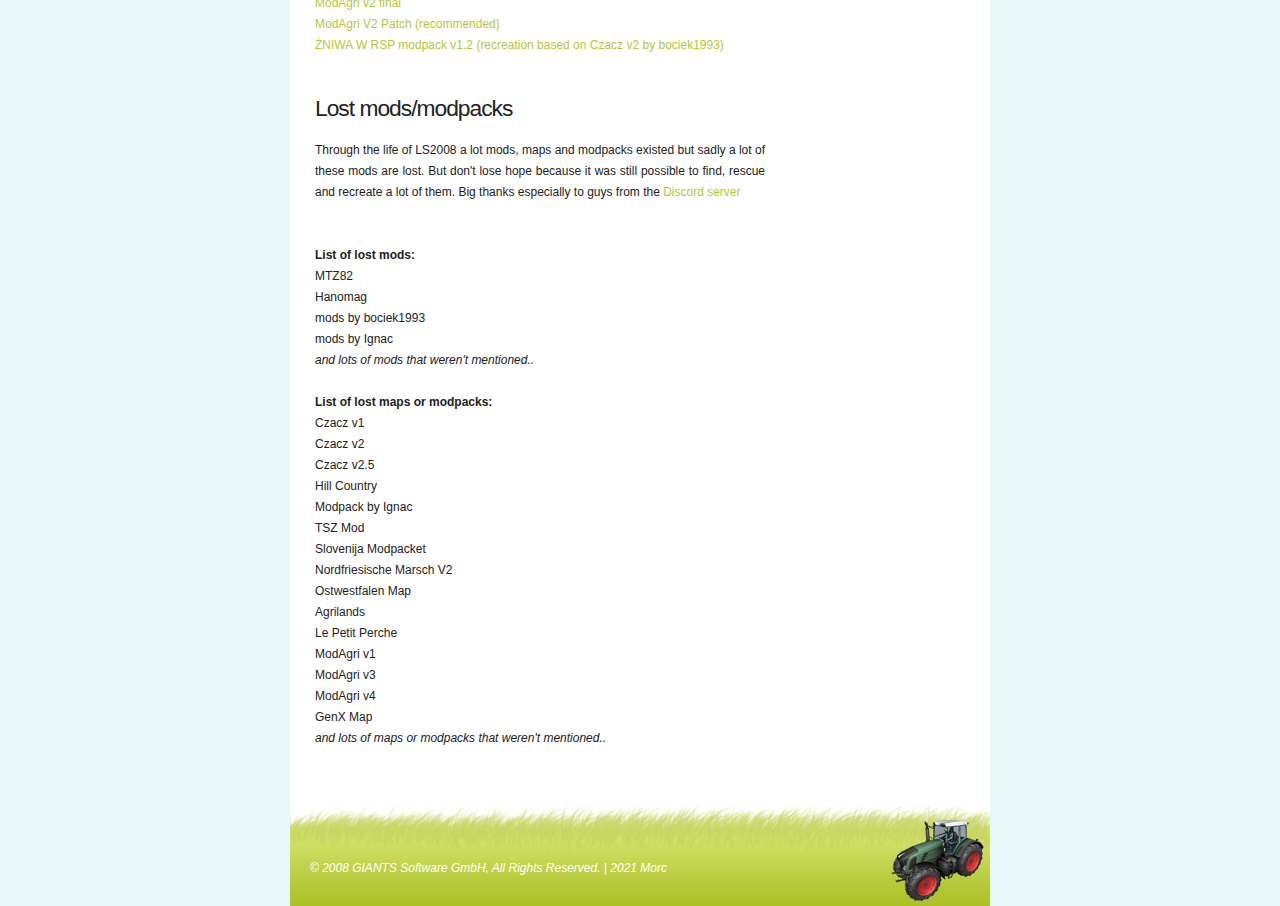
==== commit 47dd632e: "update link to ZNIWA W RSP" ====
--- a/docs/index.html
+++ b/docs/index.html
@@ -89,7 +89,7 @@
        	<a href="https://mega.nz/file/pN80hCRY#dbAsSlZwcaIXO_MlmNoT_r6fmGwsNvyAkiet7_EWCbw" target="_lsMODS" title="Game Mods">ModAgri v2 beta 1</a><br/>
         <a href="https://mega.nz/file/RYNXQYqY#AQ44bBWwtRJTALHPjW859juHLrdR_-IU8MMHObiAVnY" target="_lsMODS" title="Game Mods">ModAgri v2 final</a><br/>
         <a href="https://mega.nz/file/lJdz1ACC#8S7gM0Wlao3Wtjt1bZV9NQ-djI_YgLMOu_55jGPo7nw" target="_lsMODS" title="Game Mods">ModAgri V2 Patch (recommended)</a><br/>
-        <a href="https://mega.nz/file/JZ8gCBDB#wFgVV5yGU64yRZxO1jVveJ_kz6XmKjbWCf0NVjJ0VkA" target="_lsMODS" title="Game Mods">ŻNIWA W RSP modpack (recreation based on Czacz v2 by bociek1993)</a></p>
+        <a href="https://mega.nz/file/pZV1GSxY#tFjZJVGM2MDXQpeRoJj1lcu-nQ35lKi27U4PKdpBtoA" target="_lsMODS" title="Game Mods">ŻNIWA W RSP modpack v1.2 (recreation based on Czacz v2 by bociek1993)</a></p>
 		<br/>
 		
 		<a name="lost" style="color:#222222"><div class="entry-title" >Lost mods/modpacks</div></a>
@@ -130,7 +130,7 @@
 </div>
 	<div id="footer">
 		<div id="footer-valid">
-			<i>&copy; 2008 GIANTS Software GmbH, All Rights Reserved.   |   2020 Morc</i>
+			<i>&copy; 2008 GIANTS Software GmbH, All Rights Reserved.   |   2021 Morc</i>
 		</div>
 	</div>
 </div>
